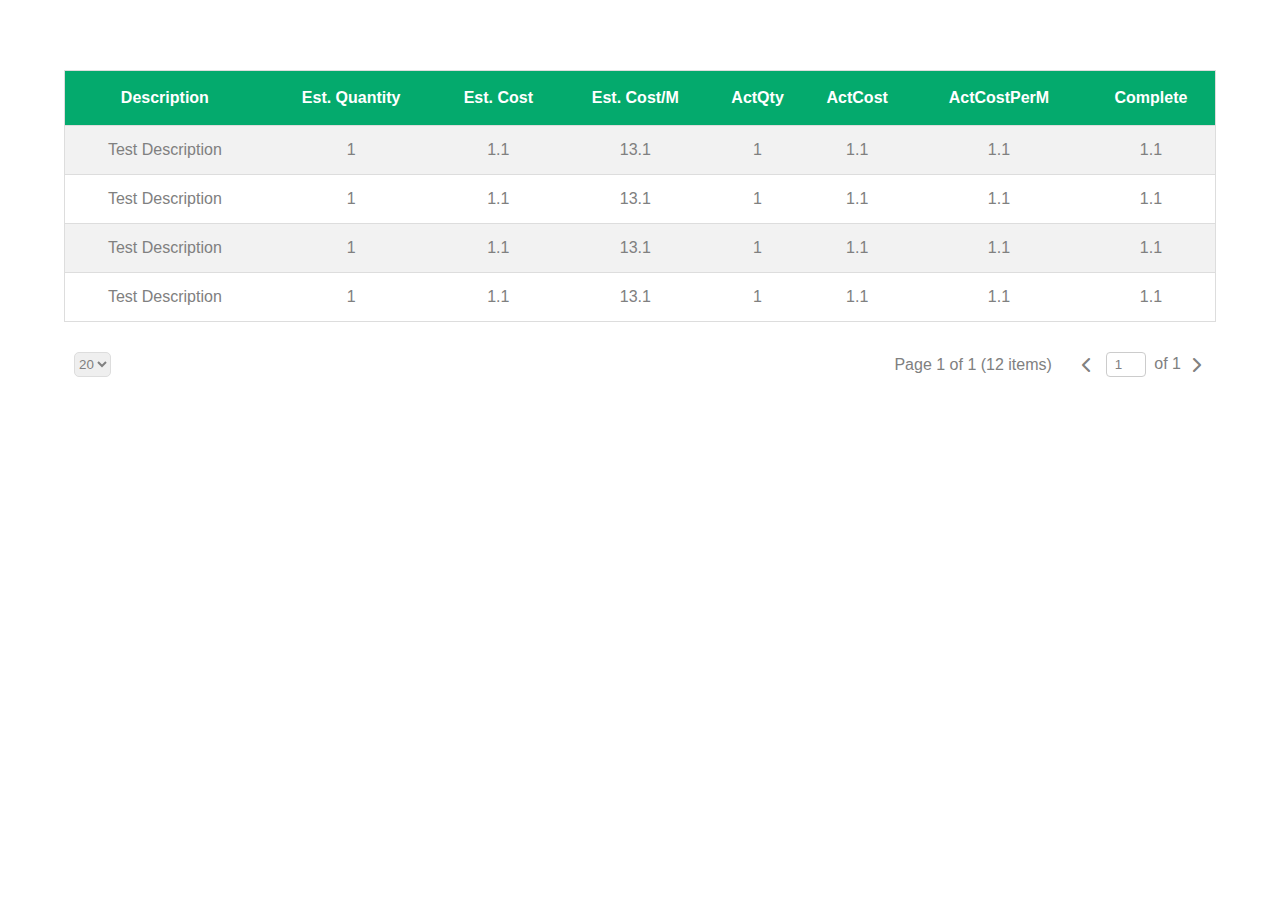
==== Table/index.html @ 25f574fe "first commit" ====
<!DOCTYPE html>
<html lang="en">

<head>
    <meta charset="UTF-8">
    <link rel="stylesheet" href="style.css">
    <meta name="viewport" content="width=device-width, initial-scale=1.0">
    <link rel="stylesheet" href="https://cdnjs.cloudflare.com/ajax/libs/font-awesome/6.2.1/css/all.min.css">
    <title>Document</title>
</head>

<body>

    <div class="container">
        <div class="wrapper">
            <table class="table">
                <tr>
                    <th>Description</th>
                    <th>Est. Quantity</th>
                    <th>Est. Cost</th>
                    <th>Est. Cost/M</th>
                    <th>ActQty</th>
                    <th>ActCost</th>
                    <th>ActCostPerM</th>
                    <th>Complete</th>
                </tr>

                <tr>
                    <td>Test Description</td>
                    <td>1</td>
                    <td>1.1</td>
                    <td>13.1</td>
                    <td>1</td>
                    <td>1.1</td>
                    <td>1.1</td>
                    <td>1.1</td>
                </tr>


                <tr>
                    <td>Test Description</td>
                    <td>1</td>
                    <td>1.1</td>
                    <td>13.1</td>
                    <td>1</td>
                    <td>1.1</td>
                    <td>1.1</td>
                    <td>1.1</td>
                </tr>

                <tr>
                    <td>Test Description</td>
                    <td>1</td>
                    <td>1.1</td>
                    <td>13.1</td>
                    <td>1</td>
                    <td>1.1</td>
                    <td>1.1</td>
                    <td>1.1</td>
                </tr>

                <tr>
                    <td>Test Description</td>
                    <td>1</td>
                    <td>1.1</td>
                    <td>13.1</td>
                    <td>1</td>
                    <td>1.1</td>
                    <td>1.1</td>
                    <td>1.1</td>
                </tr>


            </table>

            <div class="table_bottom">
                <div class="right">
                    <form action="">
                        <select name="tableno" id="tableno" class="tableno">
                            <option value="20">20</option>
                            <option value="21">21</option>
                            <option value="22">22</option>
                            <option value="23">23</option>
                        </select>
                    </form>
                </div>

                <div class="left">
                    <p class="presentpage">Page 1 of 1 (12 items)</p>

                    <div class="nextpages">

                        <i class="fa-solid fa-chevron-left"></i>

                        <form action="">
                            <input type="number" value="1" class="input" min="1" max="1" />
                            <span class="">of 1</span>
                        </form>
                        <i class="fa-solid fa-chevron-right"></i>

                    </div>
                </div>
            </div>

        </div>
    </div>


</body>

</html>
---- Table/style.css ----
* {
    font-family: Arial, Helvetica, sans-serif;
    border-collapse: collapse;
    text-align: center;
    color: grey;
    margin: 0;
    padding: 0;
    box-sizing: border-box;
}

.container {
    padding: 70px 0;
}

.wrapper {
    max-width: 90%;
    margin: 0 auto;
    width: 100%;
}

.table {
    width: 100%;
    border: 1px solid #ddd;
}

tr {
    border-bottom: 1px solid #ddd;
}

td {
    padding-top: 15px;
    padding-bottom: 15px;
}


.table th {
    padding-top: 18px;
    padding-bottom: 18px;
    text-align: left;
    background-color: #04AA6D;
    color: white;
    text-align: center;
}

.table tr:nth-child(even) {
    background-color: #f2f2f2;
}

.table tr:nth-child(even):hover {
    background-color: #ddd;
}


.table_bottom {
    display: flex;
    justify-content: space-between;
    align-items: center;
    padding-top: 30px;
}

.tableno {
    border: 1px solid #ddd;
    height: 25px;
    border-radius: 5px;

}


.left {
    display: flex;
    justify-content: space-between;
    align-items: center;
}

.presentpage {
    padding: 0 15px;
}

.nextpages {
    display: flex;
    justify-content: space-between;
    align-items: center;
    padding: 0 15px;
}

.nextpages i {
    cursor: pointer;
}

form {
    padding: 0 10px;
}

select {
    cursor: pointer;
}

input {
    width: 40px;
    text-align: center;
    border: 1px solid #ccc;
    border-radius: 4px;
    padding: 4px;
    margin: 0 4px;
}
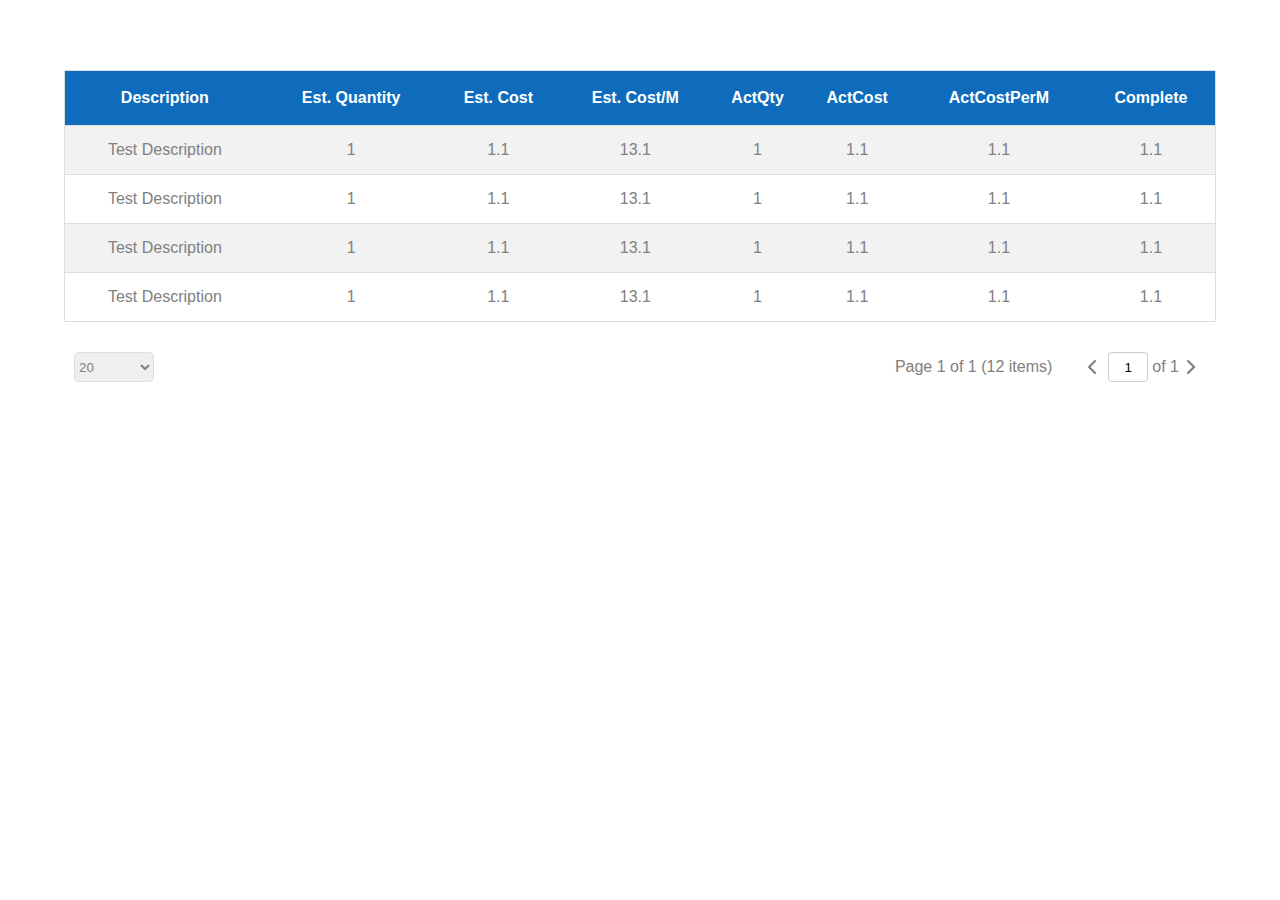
==== commit 838127af: "updated css" ====
--- a/Table/index.html
+++ b/Table/index.html
@@ -92,10 +92,9 @@
 
                         <i class="fa-solid fa-chevron-left"></i>
 
-                        <form action="">
-                            <input type="number" value="1" class="input" min="1" max="1" />
+                            <input value="1" class="input" min="1" max="1" />
                             <span class="">of 1</span>
-                        </form>
+                     
                         <i class="fa-solid fa-chevron-right"></i>
 
                     </div>
--- a/Table/style.css
+++ b/Table/style.css
@@ -1,8 +1,5 @@
 * {
     font-family: Arial, Helvetica, sans-serif;
-    border-collapse: collapse;
-    text-align: center;
-    color: grey;
     margin: 0;
     padding: 0;
     box-sizing: border-box;
@@ -21,9 +18,12 @@
 .table {
     width: 100%;
     border: 1px solid #ddd;
+    border-collapse: collapse;
+    text-align: center;
 }
 
-tr {
+.table tr {
+    color: gray;
     border-bottom: 1px solid #ddd;
 }
 
@@ -37,7 +37,7 @@
     padding-top: 18px;
     padding-bottom: 18px;
     text-align: left;
-    background-color: #04AA6D;
+    background-color: #0f6cbc;
     color: white;
     text-align: center;
 }
@@ -46,7 +46,7 @@
     background-color: #f2f2f2;
 }
 
-.table tr:nth-child(even):hover {
+.table tr:hover {
     background-color: #ddd;
 }
 
@@ -56,15 +56,8 @@
     justify-content: space-between;
     align-items: center;
     padding-top: 30px;
+    color: grey;
 }
-
-.tableno {
-    border: 1px solid #ddd;
-    height: 25px;
-    border-radius: 5px;
-
-}
-
 
 .left {
     display: flex;
@@ -85,18 +78,22 @@
 
 .nextpages i {
     cursor: pointer;
+    padding: 0 6px;
 }
 
-form {
-    padding: 0 10px;
-}
-
-select {
+.tableno {
+    margin: 0 10px;
     cursor: pointer;
+    width: 80px;
+    height: 30px;
+    color: gray;
+    border: 1px solid #ddd;
+    border-radius: 5px;
 }
 
 input {
     width: 40px;
+    height: 30px;
     text-align: center;
     border: 1px solid #ccc;
     border-radius: 4px;
